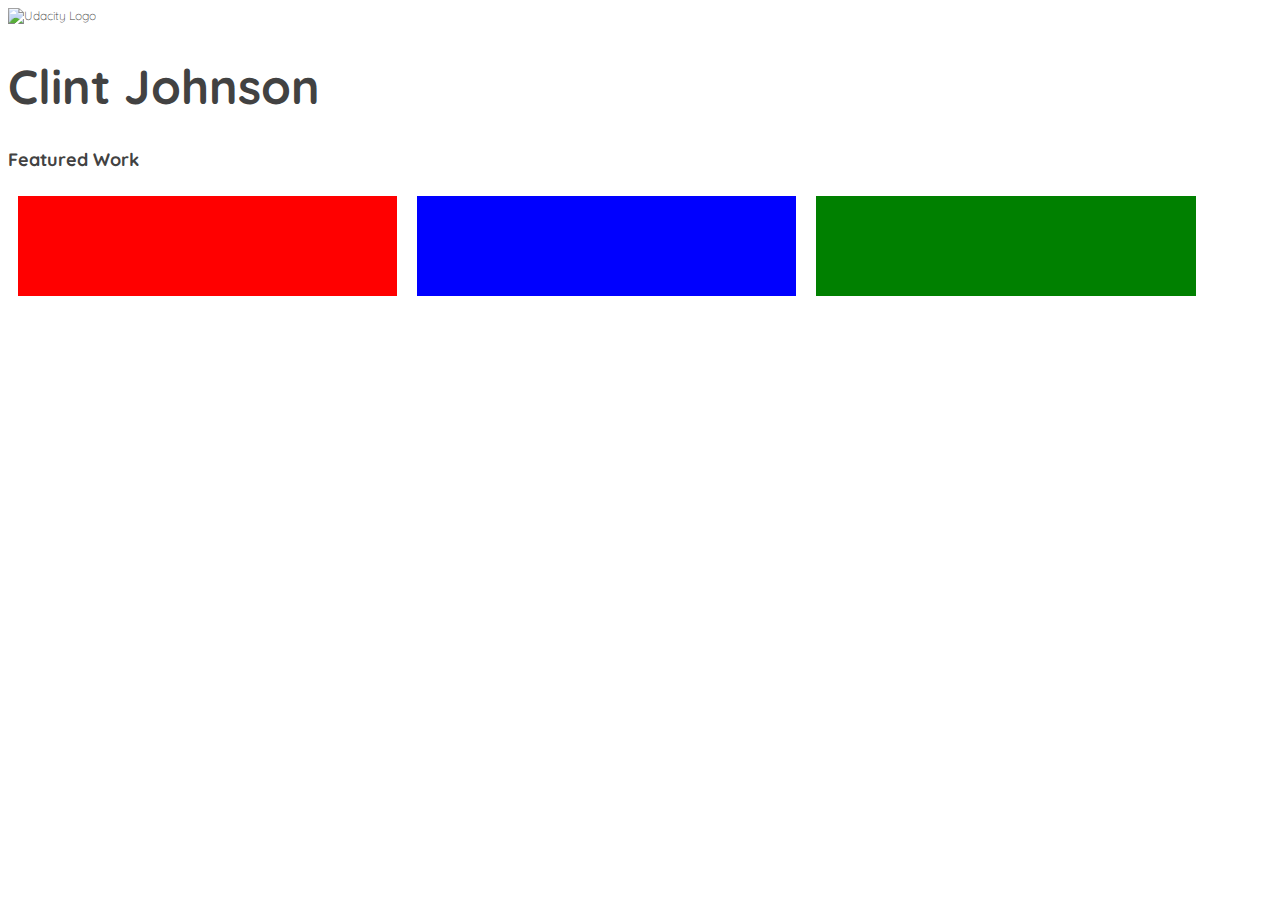
==== index.html @ f1a07cc1 "Initial commit" ====
<!doctype html>
<html lang="en">
  <head>
    <meta charset="utf-8">
    <meta name="viewport" content="width=device-width,initial-scale=1">
    <title>Clint Johnson</title>
    <link href="https://fonts.googleapis.com/css?family=Quicksand:300,400" rel="stylesheet">
    <link href="https://fonts.googleapis.com/css?family=Roboto:300,400,500" rel="stylesheet" type="text/css">
    <link rel="stylesheet" type="text/css" href="css/main.css">

  </head>
  <body>
    <header>
      <div class="header-inner">
        <img class="header-logo" source="#" alt="Udacity Logo">
        <h1 class="header-title">
          Clint Johnson
        </h1>
      </div>
    </header>
    <main>
      <div class="hero">
      </div>
      <h2>
        Featured Work
      </h2>
      <div class="container featured-work">
        <div class="featured position-1">
        </div>
        <div class="featured position-2">
        </div>
        <div class="featured position-3">
        </div>
    </main>
  </body>
</html>
---- css/main.css ----
body {
  font-family: Quicksand, sans-serif;
  font-weight: 300;
  font-size: 12px;
  color: #424242;
}

.header-title {
  font-size: 48px;
  
}

.container {
  width: 100%;
  display: flex;
  flex-wrap: wrap;
}

.featured {
  height: 100px;
  text-align: center;
  width: 30%;
}

.position-1 {
  order: 0;
  background-color: red;
  margin: 10px;

}

.position-2 {
  order: 1;
  background-color: blue;
  margin: 10px;
}

.position-3 {
  order: 2;
  background-color: green;
  margin: 10px;
}
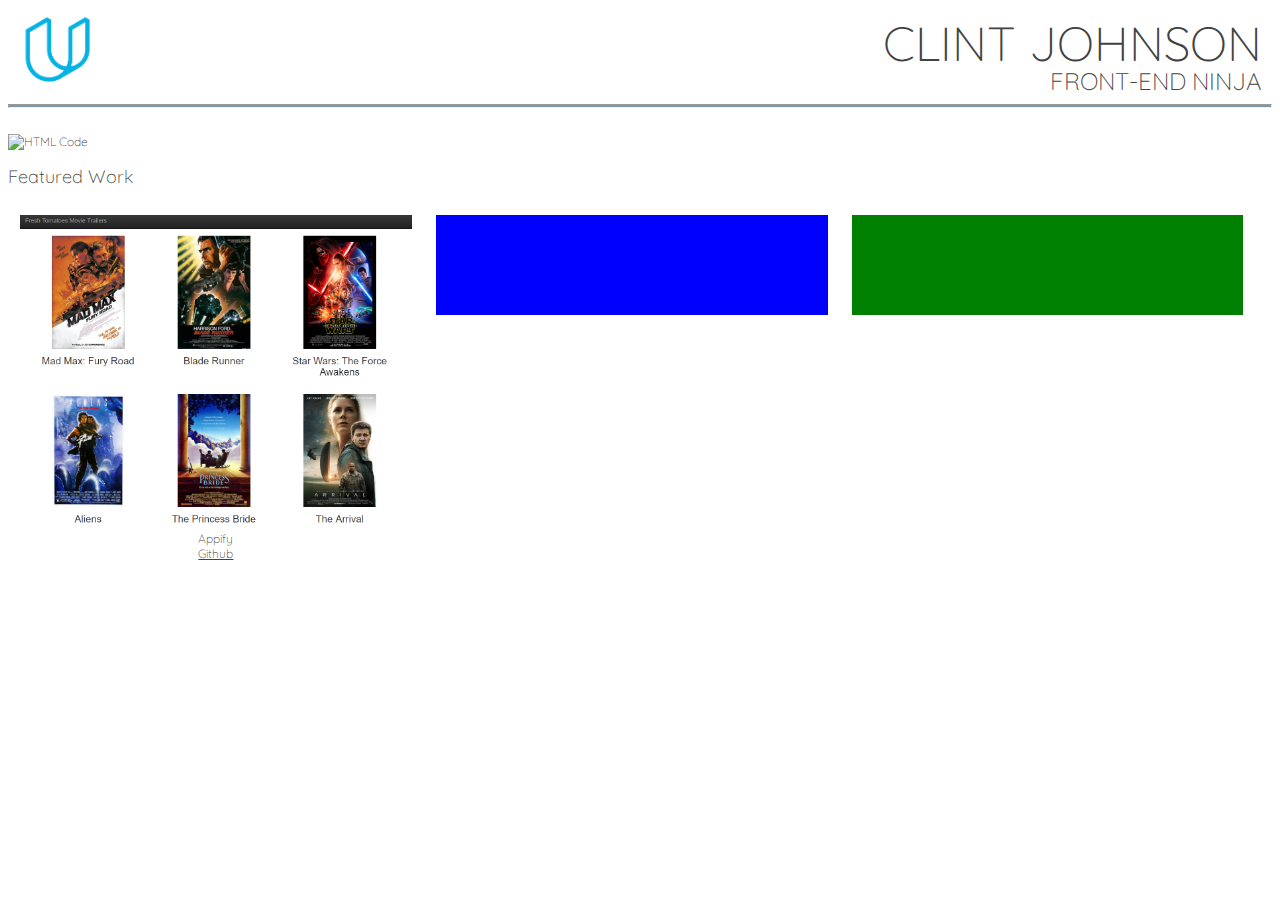
==== commit 380547ad: "Adding images and working on FLEX model" ====
--- a/index.html
+++ b/index.html
@@ -1,36 +1,49 @@
 <!doctype html>
 <html lang="en">
-  <head>
-    <meta charset="utf-8">
-    <meta name="viewport" content="width=device-width,initial-scale=1">
-    <title>Clint Johnson</title>
-    <link href="https://fonts.googleapis.com/css?family=Quicksand:300,400" rel="stylesheet">
-    <link href="https://fonts.googleapis.com/css?family=Roboto:300,400,500" rel="stylesheet" type="text/css">
-    <link rel="stylesheet" type="text/css" href="css/main.css">
+  <div class="maindiv">
+    <head>
+      <meta charset="utf-8">
+      <meta name="viewport" content="width=device-width,initial-scale=1">
+      <title>Clint Johnson</title>
+      <link href="https://fonts.googleapis.com/css?family=Quicksand:300,400" rel="stylesheet">
+      <link rel="stylesheet" type="text/css" href="css/main.css">
 
-  </head>
-  <body>
-    <header>
-      <div class="header-inner">
-        <img class="header-logo" source="#" alt="Udacity Logo">
-        <h1 class="header-title">
-          Clint Johnson
-        </h1>
-      </div>
-    </header>
-    <main>
-      <div class="hero">
-      </div>
-      <h2>
-        Featured Work
-      </h2>
-      <div class="container featured-work">
-        <div class="featured position-1">
+    </head>
+    <body>
+      <header>
+        <div class="logo-div">
+          <img class="header-logo" src="img/udacity_logo.png" alt="Udacity Logo">
         </div>
-        <div class="featured position-2">
+        <div class="header-div">
+          <h1 class="header-title uppercase">
+            Clint Johnson
+          </h1>
+
+          <h2 class="header-subhead uppercase">
+            front-end ninja
+          </h2>
         </div>
-        <div class="featured position-3">
+      </header>
+
+      <main>
+        <hr size="4">
+        <div class="hero">
+          <img src="img/hero-image.png" alt="HTML Code">
         </div>
-    </main>
-  </body>
+        <h2>
+          Featured Work
+        </h2>
+        <div class="container featured-work">
+          <div class="featured position-1">
+            <img src="img/Python.png" alt="temp image"><br>
+            Appify<br>
+            <a href="#">Github</a>
+          </div>
+          <div class="featured position-2">
+          </div>
+          <div class="featured position-3">
+          </div>
+      </main>
+    </body>
+  </div>
 </html>
--- a/css/main.css
+++ b/css/main.css
@@ -1,42 +1,91 @@
-body {
+* {
   font-family: Quicksand, sans-serif;
   font-weight: 300;
+  color: #424242;
+
+}
+
+body {
   font-size: 12px;
-  color: #424242;
+}
+
+img, embed, object, video {
+  max-width: 100%;
+}
+
+hr {
+  background-color: #7d97ad;
+}
+
+main {
+  clear: both;
+}
+
+.logo-div {
+  float: left;
+}
+
+.header-div {
+  float: right;
+  padding-right: 10px;
+  line-height: 6px;
+}
+
+.maindiv {
+  width: 100%;
+}
+
+.uppercase {
+  text-transform: uppercase;
+}
+
+.header-logo {
+  max-width: 100px;
 }
 
 .header-title {
   font-size: 48px;
-  
+  text-align: right;
+  padding-top: 0px;
+}
+
+.header-subhead {
+  font-size: 24px;
+  text-align: right;
 }
 
 .container {
   width: 100%;
   display: flex;
+  flex-flow: row wrap;
   flex-wrap: wrap;
+}
+
+.hero {
+  padding-top: 20px;
 }
 
 .featured {
   height: 100px;
   text-align: center;
-  width: 30%;
+  width: 31%;
 }
 
 .position-1 {
   order: 0;
+  justify-content: center;
   background-color: red;
-  margin: 10px;
-
+  margin: 1em;
 }
 
 .position-2 {
   order: 1;
   background-color: blue;
-  margin: 10px;
+  margin: 1em;
 }
 
 .position-3 {
   order: 2;
   background-color: green;
-  margin: 10px;
+  margin: 1em;
 }
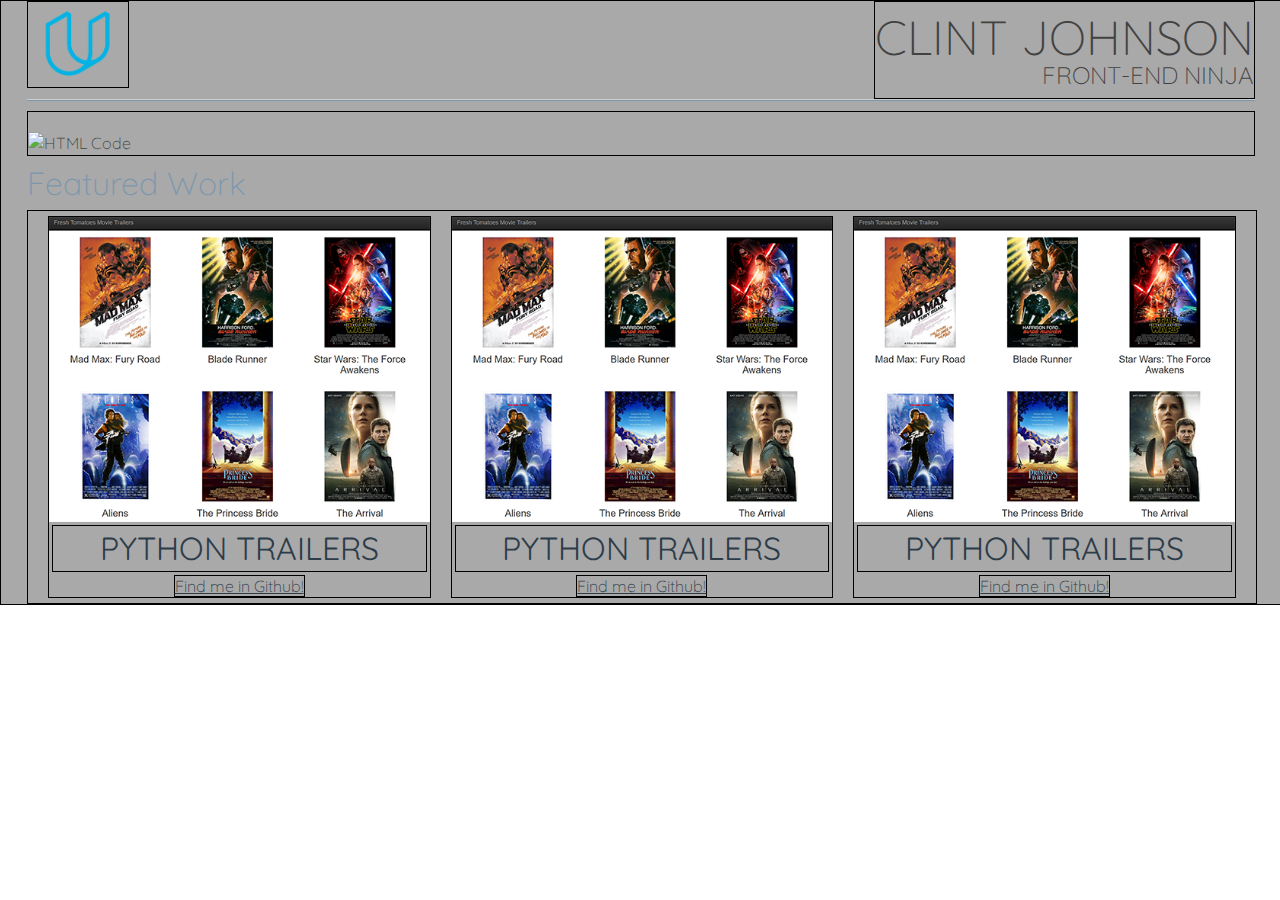
==== commit e1c11c3b: "Moved to Bootstrap" ====
--- a/index.html
+++ b/index.html
@@ -1,49 +1,79 @@
 <!doctype html>
-<html lang="en">
-  <div class="maindiv">
+<html class="no-js" lang="">
     <head>
-      <meta charset="utf-8">
-      <meta name="viewport" content="width=device-width,initial-scale=1">
-      <title>Clint Johnson</title>
-      <link href="https://fonts.googleapis.com/css?family=Quicksand:300,400" rel="stylesheet">
-      <link rel="stylesheet" type="text/css" href="css/main.css">
+        <meta charset="utf-8">
+        <meta http-equiv="x-ua-compatible" content="ie=edge">
+        <title></title>
+        <meta name="description" content="">
+        <meta name="viewport" content="width=device-width, initial-scale=1">
 
+        <link rel="apple-touch-icon" href="apple-touch-icon.png">
+        <link rel="stylesheet" href="css/normalize.css">
+        <link rel="stylesheet" href="css/main.css">
+        <link href="https://fonts.googleapis.com/css?family=Quicksand:300,400" rel="stylesheet">
+        <script src="js/vendor/modernizr-2.8.3.min.js"></script>
     </head>
-    <body>
+    <div id="main-content">
       <header>
-        <div class="logo-div">
-          <img class="header-logo" src="img/udacity_logo.png" alt="Udacity Logo">
+        <div id="logo-div">
+          <img id="header-logo" src="img/udacity_logo.png" alt="Udacity Logo">
         </div>
-        <div class="header-div">
+        <div id="name-div">
           <h1 class="header-title uppercase">
             Clint Johnson
           </h1>
-
           <h2 class="header-subhead uppercase">
             front-end ninja
           </h2>
         </div>
       </header>
+      <body>
+        <main>
+          <hr size="40">
+          <div class="hero">
+            <img class="displayed" src="img/hero-image.png" alt="HTML Code">
+          </div>
+          <h2 class="featured-work">
+            Featured Work
+          </h2>
+          <div class="container">
+            <div class="featured position-1">
+              <img src="img/Python.png" alt="Python Trailers"><br>
+              <h2 class="featured-h2 uppercase">Python Trailers</h2>
+              <a class="featured-link" href="https://github.com/CZCuckoo/Movie-Trailer-Website">Find me in Github!</a>
+            </div>
+            <div class="featured position-2">
+              <img src="img/Python.png" alt="temp image"><br>
+              <h2 class="featured-h2 uppercase">Python Trailers</h2>
+              <a class="featured-link" href="https://github.com/CZCuckoo/Movie-Trailer-Website">Find me in Github!</a>
+            </div>
+            <div class="featured position-3">
+              <img src="img/Python.png" alt="temp image"><br>
+              <h2 class="featured-h2 uppercase">Python Trailers</h2>
+              <a class="featured-link" href="https://github.com/CZCuckoo/Movie-Trailer-Website">Find me in Github!</a>
+            </div>
+        </main>
 
-      <main>
-        <hr size="4">
-        <div class="hero">
-          <img src="img/hero-image.png" alt="HTML Code">
-        </div>
-        <h2>
-          Featured Work
-        </h2>
-        <div class="container featured-work">
-          <div class="featured position-1">
-            <img src="img/Python.png" alt="temp image"><br>
-            Appify<br>
-            <a href="#">Github</a>
-          </div>
-          <div class="featured position-2">
-          </div>
-          <div class="featured position-3">
-          </div>
-      </main>
-    </body>
-  </div>
+
+
+
+
+
+
+        <script src="https://code.jquery.com/jquery-1.12.0.min.js"></script>
+        <script>window.jQuery || document.write('<script src="js/vendor/jquery-1.12.0.min.js"><\/script>')</script>
+        <script src="js/plugins.js"></script>
+        <script src="js/main.js"></script>
+
+        <!-- Google Analytics: change UA-XXXXX-X to be your site's ID. -->
+        <script>
+            (function(b,o,i,l,e,r){b.GoogleAnalyticsObject=l;b[l]||(b[l]=
+            function(){(b[l].q=b[l].q||[]).push(arguments)});b[l].l=+new Date;
+            e=o.createElement(i);r=o.getElementsByTagName(i)[0];
+            e.src='https://www.google-analytics.com/analytics.js';
+            r.parentNode.insertBefore(e,r)}(window,document,'script','ga'));
+            ga('create','UA-XXXXX-X','auto');ga('send','pageview');
+        </script>
+      </body>
+    </div>
 </html>
--- a/css/main.css
+++ b/css/main.css
@@ -1,3 +1,101 @@
+/*! HTML5 Boilerplate v5.3.0 | MIT License | https://html5boilerplate.com/ */
+
+/*
+ * What follows is the result of much research on cross-browser styling.
+ * Credit left inline and big thanks to Nicolas Gallagher, Jonathan Neal,
+ * Kroc Camen, and the H5BP dev community and team.
+ */
+
+/* ==========================================================================
+   Base styles: opinionated defaults
+   ========================================================================== */
+
+html {
+    color: #222;
+    font-size: 1em;
+    line-height: 1.4;
+}
+
+/*
+ * Remove text-shadow in selection highlight:
+ * https://twitter.com/miketaylr/status/12228805301
+ *
+ * These selection rule sets have to be separate.
+ * Customize the background color to match your design.
+ */
+
+::-moz-selection {
+    background: #b3d4fc;
+    text-shadow: none;
+}
+
+::selection {
+    background: #b3d4fc;
+    text-shadow: none;
+}
+
+/*
+ * A better looking default horizontal rule
+ */
+
+hr {
+    display: block;
+    height: 1px;
+    border: 0;
+    border-top: 1px solid #ccc;
+    margin: 10px 0;
+    padding: 0;
+}
+
+/*
+ * Remove the gap between audio, canvas, iframes,
+ * images, videos and the bottom of their containers:
+ * https://github.com/h5bp/html5-boilerplate/issues/440
+ */
+
+audio,
+canvas,
+iframe,
+img,
+svg,
+video {
+    vertical-align: middle;
+}
+
+/*
+ * Remove default fieldset styles.
+ */
+
+fieldset {
+    border: 0;
+    margin: 0;
+    padding: 0;
+}
+
+/*
+ * Allow only vertical resizing of textareas.
+ */
+
+textarea {
+    resize: vertical;
+}
+
+/* ==========================================================================
+   Browser Upgrade Prompt
+   ========================================================================== */
+
+.browserupgrade {
+    margin: 0.2em 0;
+    background: #ccc;
+    color: #000;
+    padding: 0.2em 0;
+}
+
+/* ==========================================================================
+   Author's custom styles
+   ========================================================================== */
+
+/* Universal Styles ====================================================================*/
 * {
   font-family: Quicksand, sans-serif;
   font-weight: 300;
@@ -5,10 +103,6 @@
 
 }
 
-body {
-  font-size: 12px;
-}
-
 img, embed, object, video {
   max-width: 100%;
 }
@@ -17,75 +111,348 @@
   background-color: #7d97ad;
 }
 
+.uppercase {
+  text-transform: uppercase;
+}
+
+#main-content {
+  width: 96%;
+  padding: 0 2%;
+
+}
+
+/* Header Styles ====================================================================*/
+
+header {
+  width: 100%;
+}
+
+.header-title {
+  font-size: 1.5em;
+  text-align: right;
+  padding-top: 0px;
+}
+
+.header-subhead {
+  font-size: 1em;
+  text-align: right;
+}
+
+#header-logo {
+  max-width: 70px;
+}
+
+#logo-div {
+  float: left;
+}
+
+#name-div {
+  float: right;
+  line-height: 6px;
+}
+
+div {
+  border: 1px solid black;
+}
+
+
+/* Body Styles ====================================================================*/
+
+body {
+  width: 100%;
+}
+
+hr {
+  background-color: #7d97ad;
+}
+
 main {
   clear: both;
 }
 
-.logo-div {
-  float: left;
-}
-
-.header-div {
-  float: right;
-  padding-right: 10px;
-  line-height: 6px;
-}
-
-.maindiv {
-  width: 100%;
-}
-
-.uppercase {
-  text-transform: uppercase;
-}
-
-.header-logo {
-  max-width: 100px;
-}
-
-.header-title {
-  font-size: 48px;
-  text-align: right;
-  padding-top: 0px;
-}
-
-.header-subhead {
-  font-size: 24px;
-  text-align: right;
-}
+.featured-work {
+  color: #7d97ad;
+  font-size: 2em;
+  margin: 5px 0px;
+}
+
+.featured-h2 {
+  color: #2d3c49;
+  font-size: 2em;
+  font-weight: 400;
+  margin: 3px;
+  border: 1px solid black;
+}
+
+.featured-link {
+  color: #2d3c49;
+  font-size: 1em;
+  border: 1px solid black;
+}
+
+.hero {
+  padding-top: 20px;
+}
+
+img.displayed {
+    display: block;
+    margin-left: auto;
+    margin-right: auto;
+  }
 
 .container {
   width: 100%;
   display: flex;
-  flex-flow: row wrap;
-  flex-wrap: wrap;
-}
-
-.hero {
-  padding-top: 20px;
+  flex-direction: column;
 }
 
 .featured {
-  height: 100px;
   text-align: center;
-  width: 31%;
-}
+  width: 95%;
+  margin: 5px 10px;
+}
+
+
 
 .position-1 {
   order: 0;
-  justify-content: center;
-  background-color: red;
-  margin: 1em;
 }
 
 .position-2 {
   order: 1;
-  background-color: blue;
-  margin: 1em;
 }
 
 .position-3 {
   order: 2;
-  background-color: green;
-  margin: 1em;
-}
+}
+
+
+
+/* ==========================================================================
+   Helper classes
+   ========================================================================== */
+
+/*
+ * Hide visually and from screen readers
+ */
+
+.hidden {
+    display: none !important;
+}
+
+/*
+ * Hide only visually, but have it available for screen readers:
+ * http://snook.ca/archives/html_and_css/hiding-content-for-accessibility
+ */
+
+.visuallyhidden {
+    border: 0;
+    clip: rect(0 0 0 0);
+    height: 1px;
+    margin: -1px;
+    overflow: hidden;
+    padding: 0;
+    position: absolute;
+    width: 1px;
+}
+
+/*
+ * Extends the .visuallyhidden class to allow the element
+ * to be focusable when navigated to via the keyboard:
+ * https://www.drupal.org/node/897638
+ */
+
+.visuallyhidden.focusable:active,
+.visuallyhidden.focusable:focus {
+    clip: auto;
+    height: auto;
+    margin: 0;
+    overflow: visible;
+    position: static;
+    width: auto;
+}
+
+/*
+ * Hide visually and from screen readers, but maintain layout
+ */
+
+.invisible {
+    visibility: hidden;
+}
+
+/*
+ * Clearfix: contain floats
+ *
+ * For modern browsers
+ * 1. The space content is one way to avoid an Opera bug when the
+ *    `contenteditable` attribute is included anywhere else in the document.
+ *    Otherwise it causes space to appear at the top and bottom of elements
+ *    that receive the `clearfix` class.
+ * 2. The use of `table` rather than `block` is only necessary if using
+ *    `:before` to contain the top-margins of child elements.
+ */
+
+.clearfix:before,
+.clearfix:after {
+    content: " "; /* 1 */
+    display: table; /* 2 */
+}
+
+.clearfix:after {
+    clear: both;
+}
+
+/* ==========================================================================
+   EXAMPLE Media Queries for Responsive Design.
+   These examples override the primary ('mobile first') styles.
+   Modify as content requires.
+   ========================================================================== */
+
+@media screen and (min-width: 400px) {
+  #header-logo {
+    max-width: 100px;
+  }
+  .header-title {
+    font-size: 2em;
+  }
+  .header-subhead {
+    font-size: 1.5em;
+  }
+}
+
+@media screen and (min-width: 520px) {
+  /*Tablet style*/
+  #main-content {
+    background-color: lightgrey;
+  }
+
+  .header-title {
+    font-size: 3em;
+  }
+
+  .container {
+    width: 100%;
+    display: flex;
+    justify-content: center;
+    flex-flow: row wrap;
+    flex-wrap: wrap;
+  }
+
+  .featured {
+    text-align: center;
+    width: 45%;
+
+  }
+
+}
+
+@media screen and (min-width: 1000px) {
+  /*Desktop style*/
+  #main-content {
+    background-color: darkgrey;
+  }
+
+  .header-title {
+    font-size: 3em;
+  }
+
+  .container {
+    width: 100%;
+    display: flex;
+    justify-content: center;
+    flex-flow: row wrap;
+    flex-wrap: wrap;
+  }
+
+  .featured {
+    text-align: center;
+    width: 31%;
+
+  }
+}
+
+@media print,
+       (-webkit-min-device-pixel-ratio: 1.25),
+       (min-resolution: 1.25dppx),
+       (min-resolution: 120dpi) {
+    /* Style adjustments for high resolution devices */
+}
+
+/* ==========================================================================
+   Print styles.
+   Inlined to avoid the additional HTTP request:
+   http://www.phpied.com/delay-loading-your-print-css/
+   ========================================================================== */
+
+@media print {
+    *,
+    *:before,
+    *:after,
+    *:first-letter,
+    *:first-line {
+        background: transparent !important;
+        color: #000 !important; /* Black prints faster:
+                                   http://www.sanbeiji.com/archives/953 */
+        box-shadow: none !important;
+        text-shadow: none !important;
+    }
+
+    a,
+    a:visited {
+        text-decoration: underline;
+    }
+
+    a[href]:after {
+        content: " (" attr(href) ")";
+    }
+
+    abbr[title]:after {
+        content: " (" attr(title) ")";
+    }
+
+    /*
+     * Don't show links that are fragment identifiers,
+     * or use the `javascript:` pseudo protocol
+     */
+
+    a[href^="#"]:after,
+    a[href^="javascript:"]:after {
+        content: "";
+    }
+
+    pre,
+    blockquote {
+        border: 1px solid #999;
+        page-break-inside: avoid;
+    }
+
+    /*
+     * Printing Tables:
+     * http://css-discuss.incutio.com/wiki/Printing_Tables
+     */
+
+    thead {
+        display: table-header-group;
+    }
+
+    tr,
+    img {
+        page-break-inside: avoid;
+    }
+
+    img {
+        max-width: 100% !important;
+    }
+
+    p,
+    h2,
+    h3 {
+        orphans: 3;
+        widows: 3;
+    }
+
+    h2,
+    h3 {
+        page-break-after: avoid;
+    }
+}
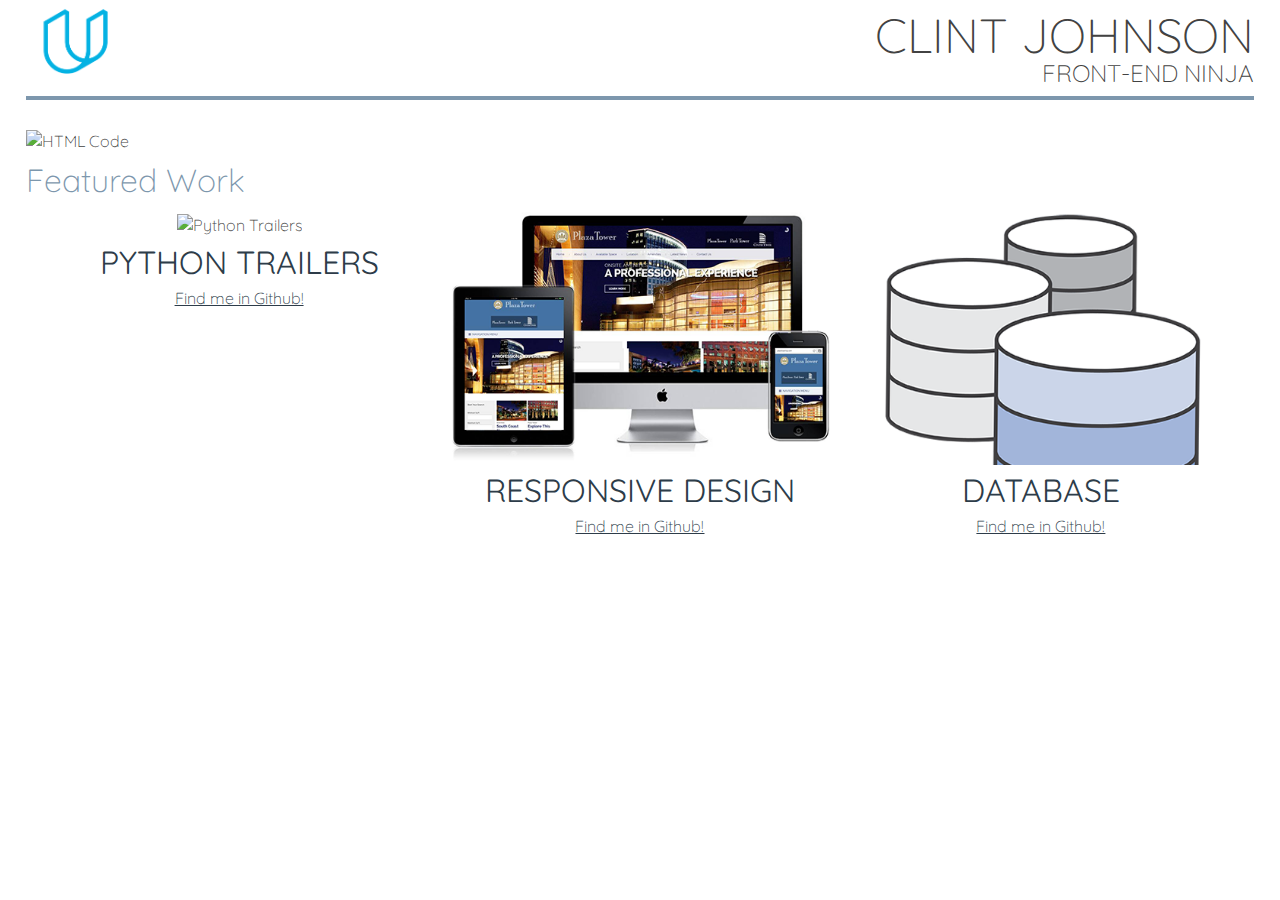
==== commit 23a4149f: "Removing div borders and CSS cleanup" ====
--- a/index.html
+++ b/index.html
@@ -29,7 +29,7 @@
       </header>
       <body>
         <main>
-          <hr size="40">
+          <hr size="400">
           <div class="hero">
             <img class="displayed" src="img/hero-image.png" alt="HTML Code">
           </div>
@@ -38,18 +38,18 @@
           </h2>
           <div class="container">
             <div class="featured position-1">
-              <img src="img/Python.png" alt="Python Trailers"><br>
+              <img src="img/python.png" alt="Python Trailers"><br>
               <h2 class="featured-h2 uppercase">Python Trailers</h2>
               <a class="featured-link" href="https://github.com/CZCuckoo/Movie-Trailer-Website">Find me in Github!</a>
             </div>
             <div class="featured position-2">
-              <img src="img/Python.png" alt="temp image"><br>
-              <h2 class="featured-h2 uppercase">Python Trailers</h2>
+              <img src="img/responsive-design.png" alt="temp image"><br>
+              <h2 class="featured-h2 uppercase">Responsive Design</h2>
               <a class="featured-link" href="https://github.com/CZCuckoo/Movie-Trailer-Website">Find me in Github!</a>
             </div>
             <div class="featured position-3">
-              <img src="img/Python.png" alt="temp image"><br>
-              <h2 class="featured-h2 uppercase">Python Trailers</h2>
+              <img src="img/database.png" alt="temp image"><br>
+              <h2 class="featured-h2 uppercase">Database</h2>
               <a class="featured-link" href="https://github.com/CZCuckoo/Movie-Trailer-Website">Find me in Github!</a>
             </div>
         </main>
--- a/css/main.css
+++ b/css/main.css
@@ -40,11 +40,12 @@
 
 hr {
     display: block;
-    height: 1px;
+    height: 3px;
     border: 0;
-    border-top: 1px solid #ccc;
+    border-top: 1px solid #7d97ad;
     margin: 10px 0;
     padding: 0;
+    background-color: #7d97ad;
 }
 
 /*
@@ -107,10 +108,6 @@
   max-width: 100%;
 }
 
-hr {
-  background-color: #7d97ad;
-}
-
 .uppercase {
   text-transform: uppercase;
 }
@@ -151,19 +148,10 @@
   line-height: 6px;
 }
 
-div {
-  border: 1px solid black;
-}
-
-
 /* Body Styles ====================================================================*/
 
 body {
   width: 100%;
-}
-
-hr {
-  background-color: #7d97ad;
 }
 
 main {
@@ -181,13 +169,11 @@
   font-size: 2em;
   font-weight: 400;
   margin: 3px;
-  border: 1px solid black;
 }
 
 .featured-link {
   color: #2d3c49;
   font-size: 1em;
-  border: 1px solid black;
 }
 
 .hero {
@@ -322,9 +308,6 @@
 
 @media screen and (min-width: 520px) {
   /*Tablet style*/
-  #main-content {
-    background-color: lightgrey;
-  }
 
   .header-title {
     font-size: 3em;
@@ -348,9 +331,6 @@
 
 @media screen and (min-width: 1000px) {
   /*Desktop style*/
-  #main-content {
-    background-color: darkgrey;
-  }
 
   .header-title {
     font-size: 3em;
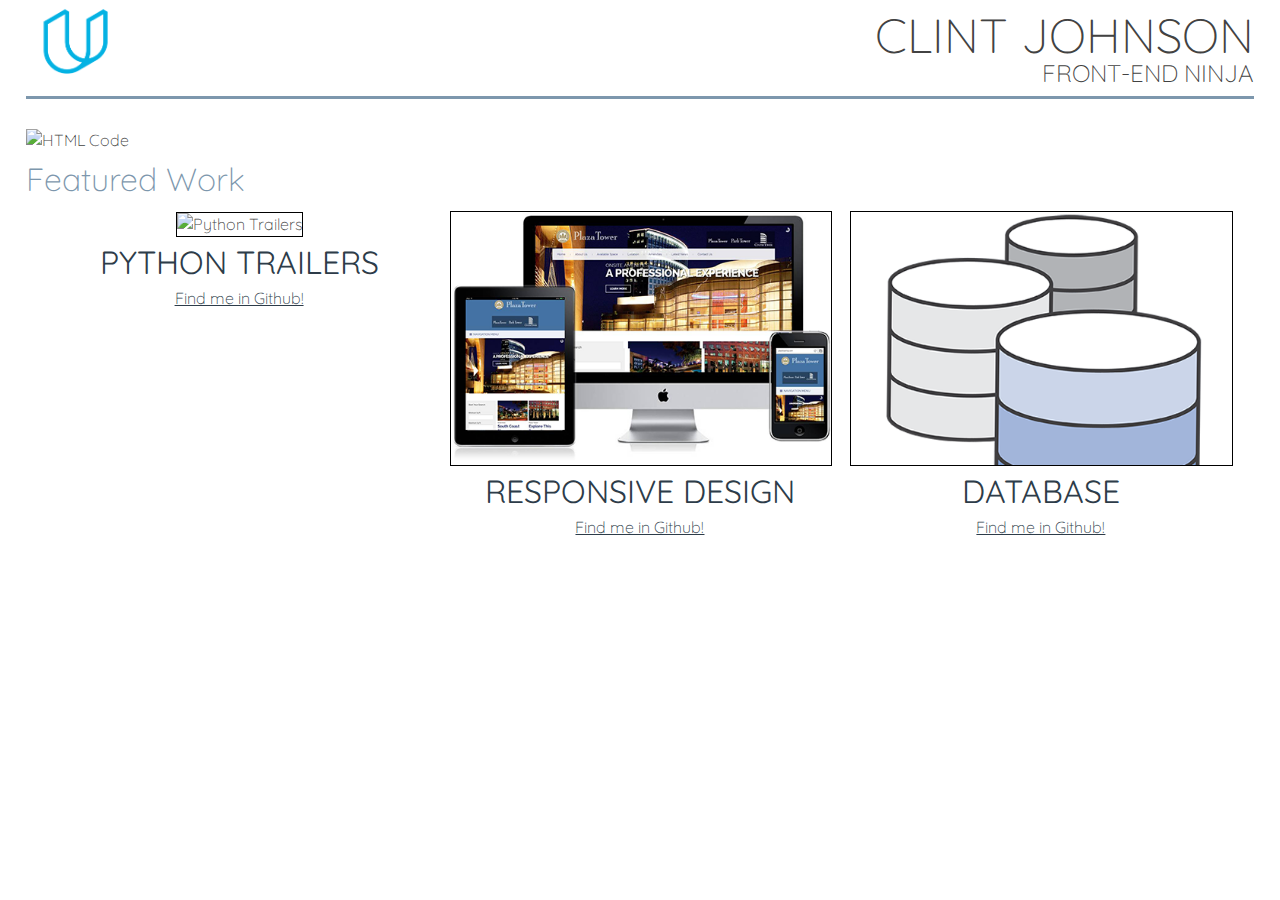
==== commit d5503cc0: "CSS Cleanup" ====
--- a/index.html
+++ b/index.html
@@ -3,10 +3,9 @@
     <head>
         <meta charset="utf-8">
         <meta http-equiv="x-ua-compatible" content="ie=edge">
-        <title></title>
+        <title>Clint Johnson's Portfolio</title>
         <meta name="description" content="">
         <meta name="viewport" content="width=device-width, initial-scale=1">
-
         <link rel="apple-touch-icon" href="apple-touch-icon.png">
         <link rel="stylesheet" href="css/normalize.css">
         <link rel="stylesheet" href="css/main.css">
@@ -29,42 +28,33 @@
       </header>
       <body>
         <main>
-          <hr size="400">
+          <hr>
           <div class="hero">
             <img class="displayed" src="img/hero-image.png" alt="HTML Code">
           </div>
-          <h2 class="featured-work">
-            Featured Work
-          </h2>
+          <h2 class="featured-work">Featured Work</h2>
           <div class="container">
             <div class="featured position-1">
-              <img src="img/python.png" alt="Python Trailers"><br>
+              <img class="border" src="img/python.png" alt="Python Trailers"><br>
               <h2 class="featured-h2 uppercase">Python Trailers</h2>
-              <a class="featured-link" href="https://github.com/CZCuckoo/Movie-Trailer-Website">Find me in Github!</a>
+              <a class="featured-link" href="https://github.com/CZCuckoo/Movie-Trailer-Website" target="_blank">Find me in Github!</a>
             </div>
             <div class="featured position-2">
-              <img src="img/responsive-design.png" alt="temp image"><br>
+              <img class="border" src="img/responsive-design.png" alt="temp image"><br>
               <h2 class="featured-h2 uppercase">Responsive Design</h2>
-              <a class="featured-link" href="https://github.com/CZCuckoo/Movie-Trailer-Website">Find me in Github!</a>
+              <a class="featured-link" href="https://github.com/CZCuckoo/Portfolio-Site" target="_blank">Find me in Github!</a>
             </div>
             <div class="featured position-3">
-              <img src="img/database.png" alt="temp image"><br>
+              <img class="border" src="img/database.png" alt="temp image"><br>
               <h2 class="featured-h2 uppercase">Database</h2>
-              <a class="featured-link" href="https://github.com/CZCuckoo/Movie-Trailer-Website">Find me in Github!</a>
+              <a class="featured-link" href="https://github.com/CZCuckoo/Movie-Trailer-Website" target="_blank">Find me in Github!</a>
             </div>
+          </div>
         </main>
-
-
-
-
-
-
-
         <script src="https://code.jquery.com/jquery-1.12.0.min.js"></script>
         <script>window.jQuery || document.write('<script src="js/vendor/jquery-1.12.0.min.js"><\/script>')</script>
         <script src="js/plugins.js"></script>
         <script src="js/main.js"></script>
-
         <!-- Google Analytics: change UA-XXXXX-X to be your site's ID. -->
         <script>
             (function(b,o,i,l,e,r){b.GoogleAnalyticsObject=l;b[l]||(b[l]=
--- a/css/main.css
+++ b/css/main.css
@@ -14,38 +14,6 @@
     color: #222;
     font-size: 1em;
     line-height: 1.4;
-}
-
-/*
- * Remove text-shadow in selection highlight:
- * https://twitter.com/miketaylr/status/12228805301
- *
- * These selection rule sets have to be separate.
- * Customize the background color to match your design.
- */
-
-::-moz-selection {
-    background: #b3d4fc;
-    text-shadow: none;
-}
-
-::selection {
-    background: #b3d4fc;
-    text-shadow: none;
-}
-
-/*
- * A better looking default horizontal rule
- */
-
-hr {
-    display: block;
-    height: 3px;
-    border: 0;
-    border-top: 1px solid #7d97ad;
-    margin: 10px 0;
-    padding: 0;
-    background-color: #7d97ad;
 }
 
 /*
@@ -101,7 +69,6 @@
   font-family: Quicksand, sans-serif;
   font-weight: 300;
   color: #424242;
-
 }
 
 img, embed, object, video {
@@ -115,7 +82,10 @@
 #main-content {
   width: 96%;
   padding: 0 2%;
-
+}
+
+.border {
+  border: 1px solid black;
 }
 
 /* Header Styles ====================================================================*/
@@ -127,7 +97,7 @@
 .header-title {
   font-size: 1.5em;
   text-align: right;
-  padding-top: 0px;
+  padding-top: 0;
 }
 
 .header-subhead {
@@ -158,10 +128,19 @@
   clear: both;
 }
 
+hr {
+    display: block;
+    height: 3px;
+    border: 0;
+    margin: 10px 0;
+    padding: 0;
+    background-color: #7d97ad;
+}
+
 .featured-work {
   color: #7d97ad;
   font-size: 2em;
-  margin: 5px 0px;
+  margin: 5px 0;
 }
 
 .featured-h2 {
@@ -198,8 +177,6 @@
   margin: 5px 10px;
 }
 
-
-
 .position-1 {
   order: 0;
 }
@@ -212,8 +189,6 @@
   order: 2;
 }
 
-
-
 /* ==========================================================================
    Helper classes
    ========================================================================== */
@@ -233,7 +208,7 @@
 
 .visuallyhidden {
     border: 0;
-    clip: rect(0 0 0 0);
+    clip: rect(0, 0, 0, 0);
     height: 1px;
     margin: -1px;
     overflow: hidden;
@@ -295,6 +270,8 @@
    ========================================================================== */
 
 @media screen and (min-width: 400px) {
+  /*Included for very small screens, for header and logo*/
+
   #header-logo {
     max-width: 100px;
   }
@@ -324,9 +301,7 @@
   .featured {
     text-align: center;
     width: 45%;
-
-  }
-
+  }
 }
 
 @media screen and (min-width: 1000px) {
@@ -347,15 +322,7 @@
   .featured {
     text-align: center;
     width: 31%;
-
-  }
-}
-
-@media print,
-       (-webkit-min-device-pixel-ratio: 1.25),
-       (min-resolution: 1.25dppx),
-       (min-resolution: 120dpi) {
-    /* Style adjustments for high resolution devices */
+  }
 }
 
 /* ==========================================================================
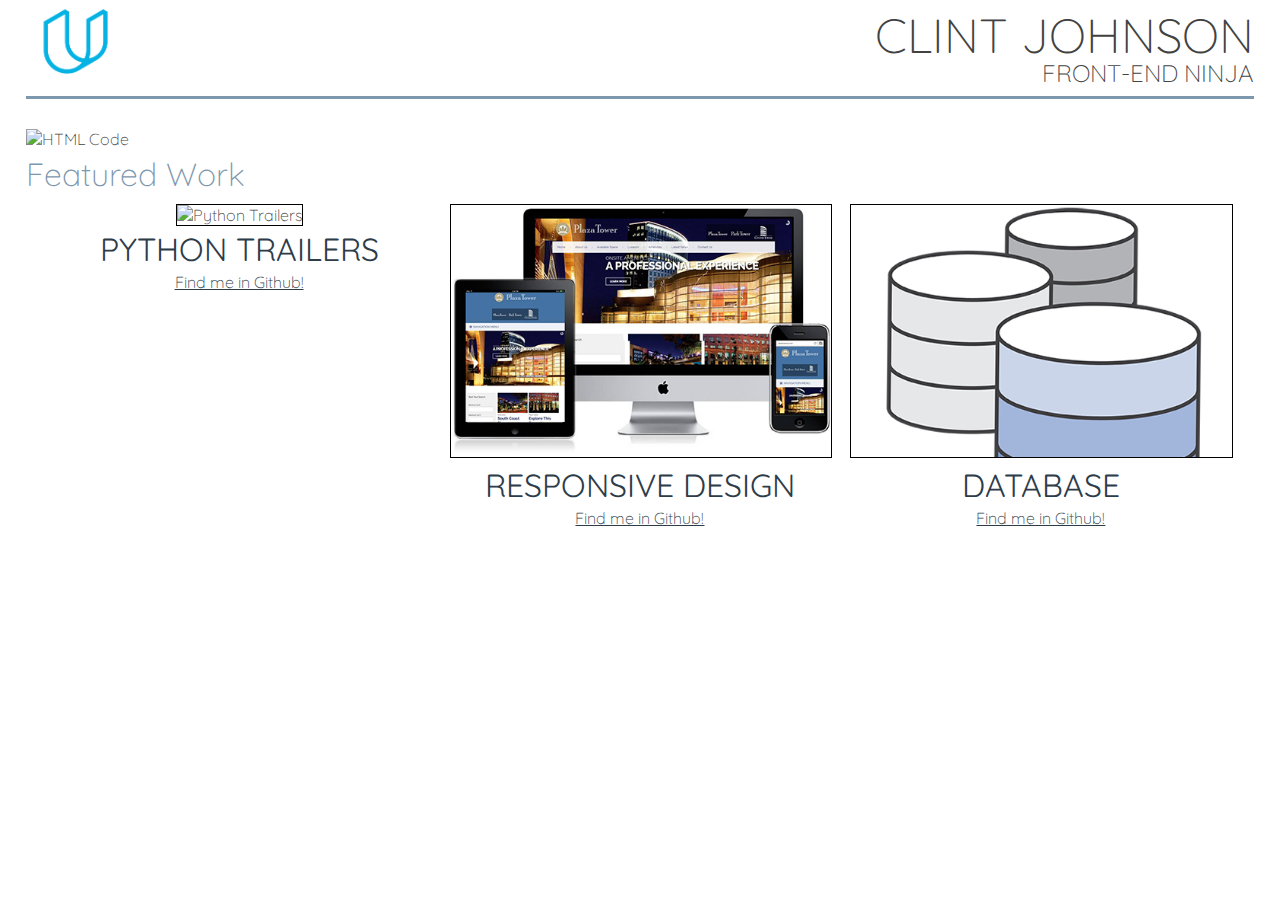
==== commit 86f8043e: "Rebuilt from scratch in case boilerplate isn't allowed." ====
--- a/index.html
+++ b/index.html
@@ -1,16 +1,12 @@
 <!doctype html>
-<html class="no-js" lang="">
+<html>
     <head>
         <meta charset="utf-8">
-        <meta http-equiv="x-ua-compatible" content="ie=edge">
         <title>Clint Johnson's Portfolio</title>
-        <meta name="description" content="">
         <meta name="viewport" content="width=device-width, initial-scale=1">
-        <link rel="apple-touch-icon" href="apple-touch-icon.png">
         <link rel="stylesheet" href="css/normalize.css">
         <link rel="stylesheet" href="css/main.css">
         <link href="https://fonts.googleapis.com/css?family=Quicksand:300,400" rel="stylesheet">
-        <script src="js/vendor/modernizr-2.8.3.min.js"></script>
     </head>
     <div id="main-content">
       <header>
@@ -51,19 +47,6 @@
             </div>
           </div>
         </main>
-        <script src="https://code.jquery.com/jquery-1.12.0.min.js"></script>
-        <script>window.jQuery || document.write('<script src="js/vendor/jquery-1.12.0.min.js"><\/script>')</script>
-        <script src="js/plugins.js"></script>
-        <script src="js/main.js"></script>
-        <!-- Google Analytics: change UA-XXXXX-X to be your site's ID. -->
-        <script>
-            (function(b,o,i,l,e,r){b.GoogleAnalyticsObject=l;b[l]||(b[l]=
-            function(){(b[l].q=b[l].q||[]).push(arguments)});b[l].l=+new Date;
-            e=o.createElement(i);r=o.getElementsByTagName(i)[0];
-            e.src='https://www.google-analytics.com/analytics.js';
-            r.parentNode.insertBefore(e,r)}(window,document,'script','ga'));
-            ga('create','UA-XXXXX-X','auto');ga('send','pageview');
-        </script>
       </body>
     </div>
 </html>
--- a/css/main.css
+++ b/css/main.css
@@ -1,69 +1,3 @@
-/*! HTML5 Boilerplate v5.3.0 | MIT License | https://html5boilerplate.com/ */
-
-/*
- * What follows is the result of much research on cross-browser styling.
- * Credit left inline and big thanks to Nicolas Gallagher, Jonathan Neal,
- * Kroc Camen, and the H5BP dev community and team.
- */
-
-/* ==========================================================================
-   Base styles: opinionated defaults
-   ========================================================================== */
-
-html {
-    color: #222;
-    font-size: 1em;
-    line-height: 1.4;
-}
-
-/*
- * Remove the gap between audio, canvas, iframes,
- * images, videos and the bottom of their containers:
- * https://github.com/h5bp/html5-boilerplate/issues/440
- */
-
-audio,
-canvas,
-iframe,
-img,
-svg,
-video {
-    vertical-align: middle;
-}
-
-/*
- * Remove default fieldset styles.
- */
-
-fieldset {
-    border: 0;
-    margin: 0;
-    padding: 0;
-}
-
-/*
- * Allow only vertical resizing of textareas.
- */
-
-textarea {
-    resize: vertical;
-}
-
-/* ==========================================================================
-   Browser Upgrade Prompt
-   ========================================================================== */
-
-.browserupgrade {
-    margin: 0.2em 0;
-    background: #ccc;
-    color: #000;
-    padding: 0.2em 0;
-}
-
-/* ==========================================================================
-   Author's custom styles
-   ========================================================================== */
-
 /* Universal Styles ====================================================================*/
 * {
   font-family: Quicksand, sans-serif;
@@ -189,85 +123,7 @@
   order: 2;
 }
 
-/* ==========================================================================
-   Helper classes
-   ========================================================================== */
-
-/*
- * Hide visually and from screen readers
- */
-
-.hidden {
-    display: none !important;
-}
-
-/*
- * Hide only visually, but have it available for screen readers:
- * http://snook.ca/archives/html_and_css/hiding-content-for-accessibility
- */
-
-.visuallyhidden {
-    border: 0;
-    clip: rect(0, 0, 0, 0);
-    height: 1px;
-    margin: -1px;
-    overflow: hidden;
-    padding: 0;
-    position: absolute;
-    width: 1px;
-}
-
-/*
- * Extends the .visuallyhidden class to allow the element
- * to be focusable when navigated to via the keyboard:
- * https://www.drupal.org/node/897638
- */
-
-.visuallyhidden.focusable:active,
-.visuallyhidden.focusable:focus {
-    clip: auto;
-    height: auto;
-    margin: 0;
-    overflow: visible;
-    position: static;
-    width: auto;
-}
-
-/*
- * Hide visually and from screen readers, but maintain layout
- */
-
-.invisible {
-    visibility: hidden;
-}
-
-/*
- * Clearfix: contain floats
- *
- * For modern browsers
- * 1. The space content is one way to avoid an Opera bug when the
- *    `contenteditable` attribute is included anywhere else in the document.
- *    Otherwise it causes space to appear at the top and bottom of elements
- *    that receive the `clearfix` class.
- * 2. The use of `table` rather than `block` is only necessary if using
- *    `:before` to contain the top-margins of child elements.
- */
-
-.clearfix:before,
-.clearfix:after {
-    content: " "; /* 1 */
-    display: table; /* 2 */
-}
-
-.clearfix:after {
-    clear: both;
-}
-
-/* ==========================================================================
-   EXAMPLE Media Queries for Responsive Design.
-   These examples override the primary ('mobile first') styles.
-   Modify as content requires.
-   ========================================================================== */
+/*Media Queries ********************************************/
 
 @media screen and (min-width: 400px) {
   /*Included for very small screens, for header and logo*/
@@ -284,7 +140,7 @@
 }
 
 @media screen and (min-width: 520px) {
-  /*Tablet style*/
+  /*Large phablet or tablet style*/
 
   .header-title {
     font-size: 3em;
@@ -324,82 +180,3 @@
     width: 31%;
   }
 }
-
-/* ==========================================================================
-   Print styles.
-   Inlined to avoid the additional HTTP request:
-   http://www.phpied.com/delay-loading-your-print-css/
-   ========================================================================== */
-
-@media print {
-    *,
-    *:before,
-    *:after,
-    *:first-letter,
-    *:first-line {
-        background: transparent !important;
-        color: #000 !important; /* Black prints faster:
-                                   http://www.sanbeiji.com/archives/953 */
-        box-shadow: none !important;
-        text-shadow: none !important;
-    }
-
-    a,
-    a:visited {
-        text-decoration: underline;
-    }
-
-    a[href]:after {
-        content: " (" attr(href) ")";
-    }
-
-    abbr[title]:after {
-        content: " (" attr(title) ")";
-    }
-
-    /*
-     * Don't show links that are fragment identifiers,
-     * or use the `javascript:` pseudo protocol
-     */
-
-    a[href^="#"]:after,
-    a[href^="javascript:"]:after {
-        content: "";
-    }
-
-    pre,
-    blockquote {
-        border: 1px solid #999;
-        page-break-inside: avoid;
-    }
-
-    /*
-     * Printing Tables:
-     * http://css-discuss.incutio.com/wiki/Printing_Tables
-     */
-
-    thead {
-        display: table-header-group;
-    }
-
-    tr,
-    img {
-        page-break-inside: avoid;
-    }
-
-    img {
-        max-width: 100% !important;
-    }
-
-    p,
-    h2,
-    h3 {
-        orphans: 3;
-        widows: 3;
-    }
-
-    h2,
-    h3 {
-        page-break-after: avoid;
-    }
-}
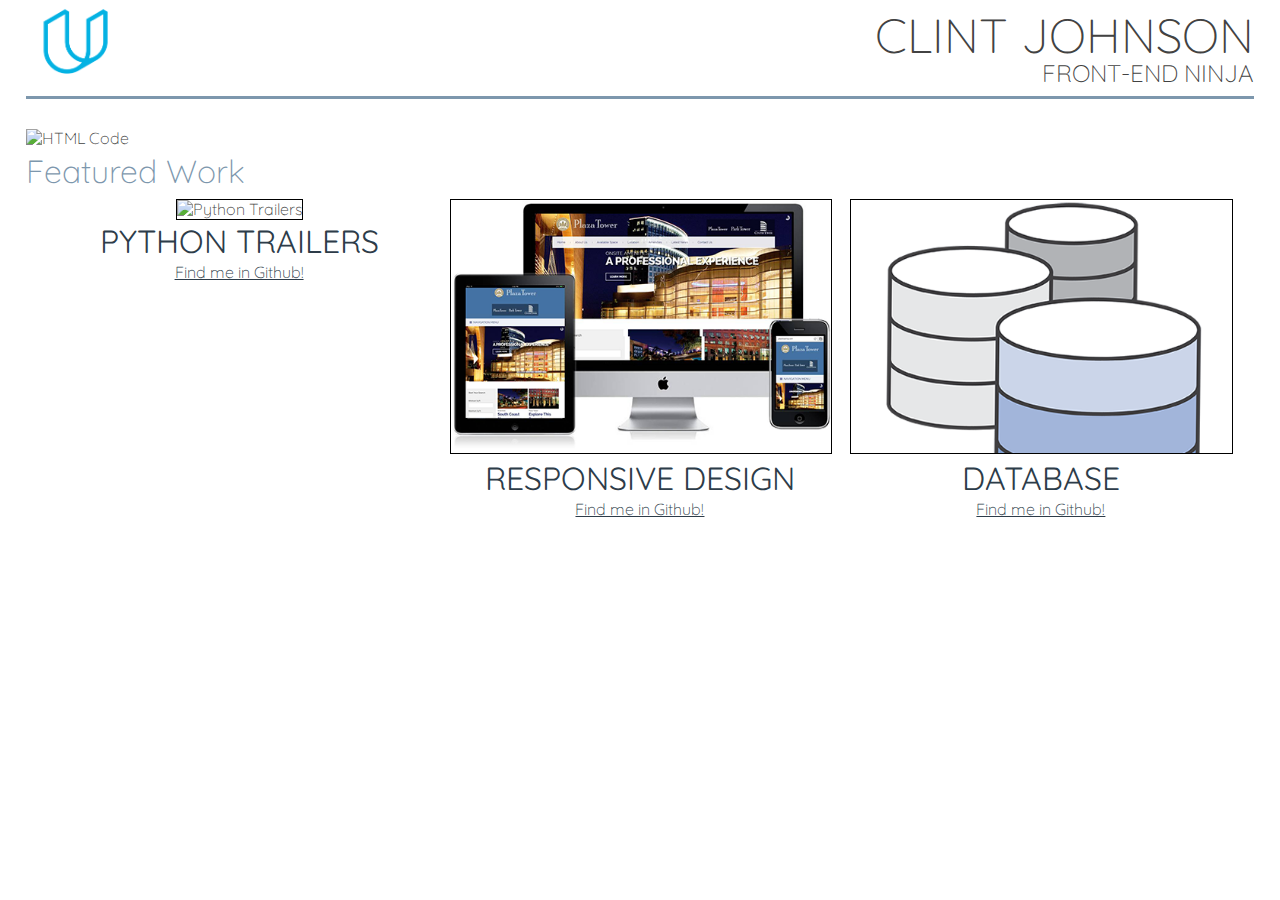
==== commit 7f0223fa: "Moved body outside header." ====
--- a/index.html
+++ b/index.html
@@ -1,13 +1,14 @@
 <!doctype html>
 <html>
-    <head>
-        <meta charset="utf-8">
-        <title>Clint Johnson's Portfolio</title>
-        <meta name="viewport" content="width=device-width, initial-scale=1">
-        <link rel="stylesheet" href="css/normalize.css">
-        <link rel="stylesheet" href="css/main.css">
-        <link href="https://fonts.googleapis.com/css?family=Quicksand:300,400" rel="stylesheet">
-    </head>
+  <head>
+      <meta charset="utf-8">
+      <title>Clint Johnson's Portfolio</title>
+      <meta name="viewport" content="width=device-width, initial-scale=1">
+      <link rel="stylesheet" href="css/normalize.css">
+      <link rel="stylesheet" href="css/main.css">
+      <link href="https://fonts.googleapis.com/css?family=Quicksand:300,400" rel="stylesheet">
+  </head>
+  <body class="padded">
     <div id="main-content">
       <header>
         <div id="logo-div">
@@ -22,31 +23,30 @@
           </h2>
         </div>
       </header>
-      <body>
-        <main>
-          <hr>
-          <div class="hero">
-            <img class="displayed" src="img/hero-image.png" alt="HTML Code">
+      <main>
+        <hr>
+        <div class="hero">
+          <img class="displayed" src="img/hero-image.png" alt="HTML Code">
+        </div>
+        <h2 class="featured-work">Featured Work</h2>
+        <div class="container">
+          <div class="featured position-1">
+            <img class="border" src="img/python.png" alt="Python Trailers"><br>
+            <h2 class="featured-h2 uppercase">Python Trailers</h2>
+            <a class="featured-link" href="https://github.com/CZCuckoo/Movie-Trailer-Website" target="_blank">Find me in Github!</a>
           </div>
-          <h2 class="featured-work">Featured Work</h2>
-          <div class="container">
-            <div class="featured position-1">
-              <img class="border" src="img/python.png" alt="Python Trailers"><br>
-              <h2 class="featured-h2 uppercase">Python Trailers</h2>
-              <a class="featured-link" href="https://github.com/CZCuckoo/Movie-Trailer-Website" target="_blank">Find me in Github!</a>
-            </div>
-            <div class="featured position-2">
-              <img class="border" src="img/responsive-design.png" alt="temp image"><br>
-              <h2 class="featured-h2 uppercase">Responsive Design</h2>
-              <a class="featured-link" href="https://github.com/CZCuckoo/Portfolio-Site" target="_blank">Find me in Github!</a>
-            </div>
-            <div class="featured position-3">
-              <img class="border" src="img/database.png" alt="temp image"><br>
-              <h2 class="featured-h2 uppercase">Database</h2>
-              <a class="featured-link" href="https://github.com/CZCuckoo/Movie-Trailer-Website" target="_blank">Find me in Github!</a>
-            </div>
+          <div class="featured position-2">
+            <img class="border" src="img/responsive-design.png" alt="temp image"><br>
+            <h2 class="featured-h2 uppercase">Responsive Design</h2>
+            <a class="featured-link" href="https://github.com/CZCuckoo/Portfolio-Site" target="_blank">Find me in Github!</a>
           </div>
-        </main>
-      </body>
+          <div class="featured position-3">
+            <img class="border" src="img/database.png" alt="temp image"><br>
+            <h2 class="featured-h2 uppercase">Database</h2>
+            <a class="featured-link" href="https://github.com/CZCuckoo/Movie-Trailer-Website" target="_blank">Find me in Github!</a>
+          </div>
+        </div>
+      </main>
     </div>
+  </body>
 </html>
--- a/css/main.css
+++ b/css/main.css
@@ -13,13 +13,17 @@
   text-transform: uppercase;
 }
 
-#main-content {
+.border {
+  border: 1px solid black;
+}
+
+.padded {
   width: 96%;
   padding: 0 2%;
 }
 
-.border {
-  border: 1px solid black;
+#main-content {
+  width: 100%;
 }
 
 /* Header Styles ====================================================================*/
@@ -123,7 +127,7 @@
   order: 2;
 }
 
-/*Media Queries ********************************************/
+/*Media Queries *****************************************************/
 
 @media screen and (min-width: 400px) {
   /*Included for very small screens, for header and logo*/
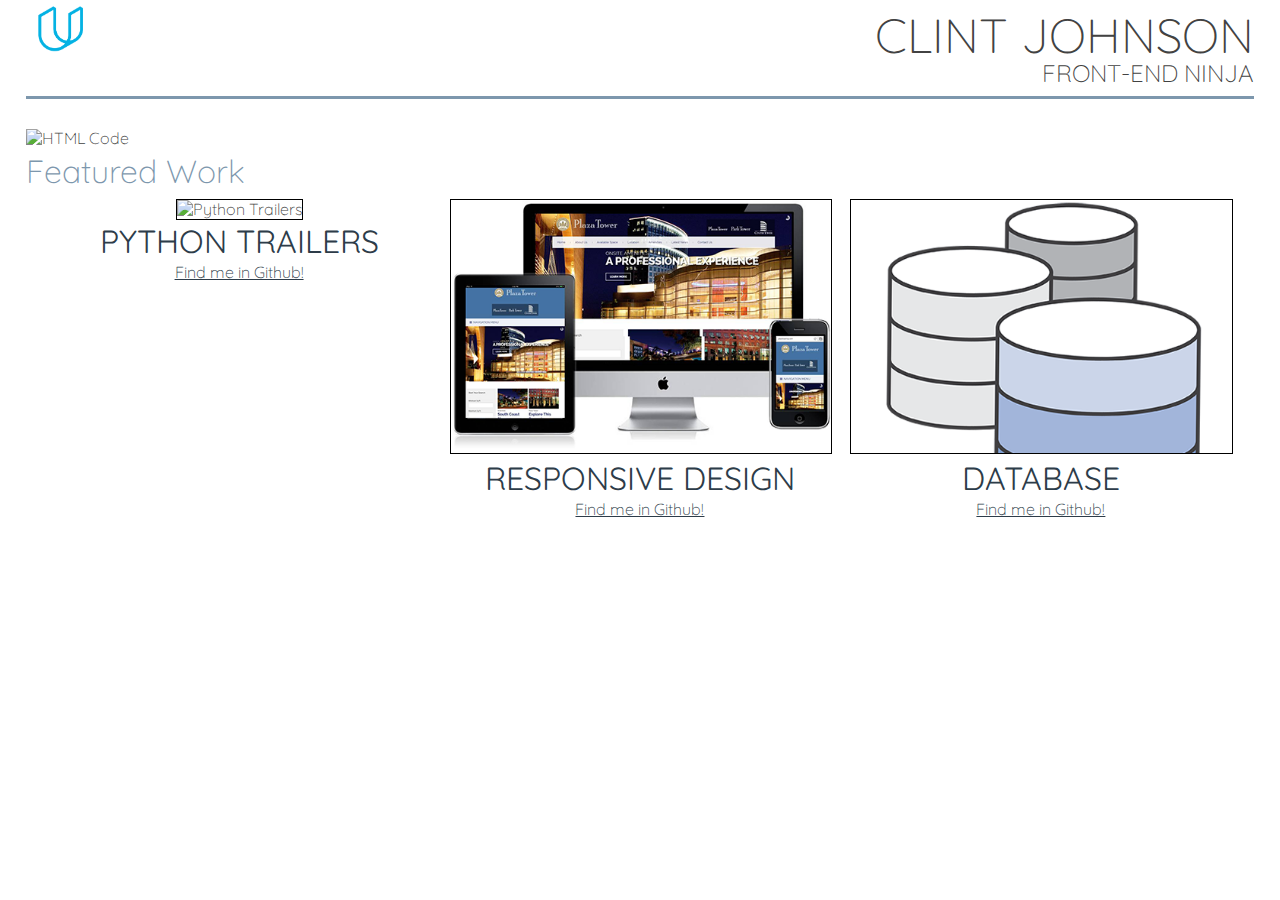
==== commit 4be18915: "Modified based on review comments" ====
--- a/index.html
+++ b/index.html
@@ -9,12 +9,12 @@
       <link href="https://fonts.googleapis.com/css?family=Quicksand:300,400" rel="stylesheet">
   </head>
   <body class="padded">
-    <div id="main-content">
+    <div class="main-content">
       <header>
-        <div id="logo-div">
-          <img id="header-logo" src="img/udacity_logo.png" alt="Udacity Logo">
+        <div class="logo-div">
+          <img class="header-logo" src="img/udacity_logo.png" alt="Udacity Logo">
         </div>
-        <div id="name-div">
+        <div class="name-div">
           <h1 class="header-title uppercase">
             Clint Johnson
           </h1>
@@ -28,21 +28,21 @@
         <div class="hero">
           <img class="displayed" src="img/hero-image.png" alt="HTML Code">
         </div>
-        <h2 class="featured-work">Featured Work</h2>
+        <p class="featured-work">Featured Work</p>
         <div class="container">
           <div class="featured position-1">
             <img class="border" src="img/python.png" alt="Python Trailers"><br>
-            <h2 class="featured-h2 uppercase">Python Trailers</h2>
+            <p class="featured-p uppercase">Python Trailers</p>
             <a class="featured-link" href="https://github.com/CZCuckoo/Movie-Trailer-Website" target="_blank">Find me in Github!</a>
           </div>
           <div class="featured position-2">
             <img class="border" src="img/responsive-design.png" alt="temp image"><br>
-            <h2 class="featured-h2 uppercase">Responsive Design</h2>
+            <p class="featured-p uppercase">Responsive Design</p>
             <a class="featured-link" href="https://github.com/CZCuckoo/Portfolio-Site" target="_blank">Find me in Github!</a>
           </div>
           <div class="featured position-3">
             <img class="border" src="img/database.png" alt="temp image"><br>
-            <h2 class="featured-h2 uppercase">Database</h2>
+            <p class="featured-p uppercase">Database</p>
             <a class="featured-link" href="https://github.com/CZCuckoo/Movie-Trailer-Website" target="_blank">Find me in Github!</a>
           </div>
         </div>
--- a/css/main.css
+++ b/css/main.css
@@ -5,7 +5,10 @@
   color: #424242;
 }
 
-img, embed, object, video {
+img,
+embed,
+object,
+video {
   max-width: 100%;
 }
 
@@ -22,7 +25,7 @@
   padding: 0 2%;
 }
 
-#main-content {
+.main-content {
   width: 100%;
 }
 
@@ -43,15 +46,15 @@
   text-align: right;
 }
 
-#header-logo {
+.header-logo {
   max-width: 70px;
 }
 
-#logo-div {
+.logo-div {
   float: left;
 }
 
-#name-div {
+.name-div {
   float: right;
   line-height: 6px;
 }
@@ -67,12 +70,12 @@
 }
 
 hr {
-    display: block;
-    height: 3px;
-    border: 0;
-    margin: 10px 0;
-    padding: 0;
-    background-color: #7d97ad;
+  display: block;
+  height: 3px;
+  border: 0;
+  margin: 10px 0;
+  padding: 0;
+  background-color: #7d97ad;
 }
 
 .featured-work {
@@ -81,7 +84,7 @@
   margin: 5px 0;
 }
 
-.featured-h2 {
+.featured-p {
   color: #2d3c49;
   font-size: 2em;
   font-weight: 400;
@@ -97,10 +100,10 @@
   padding-top: 20px;
 }
 
-img.displayed {
-    display: block;
-    margin-left: auto;
-    margin-right: auto;
+.displayed {
+  display: block;
+  margin-left: auto;
+  margin-right: auto;
   }
 
 .container {
@@ -135,9 +138,11 @@
   #header-logo {
     max-width: 100px;
   }
+
   .header-title {
     font-size: 2em;
   }
+
   .header-subhead {
     font-size: 1.5em;
   }
